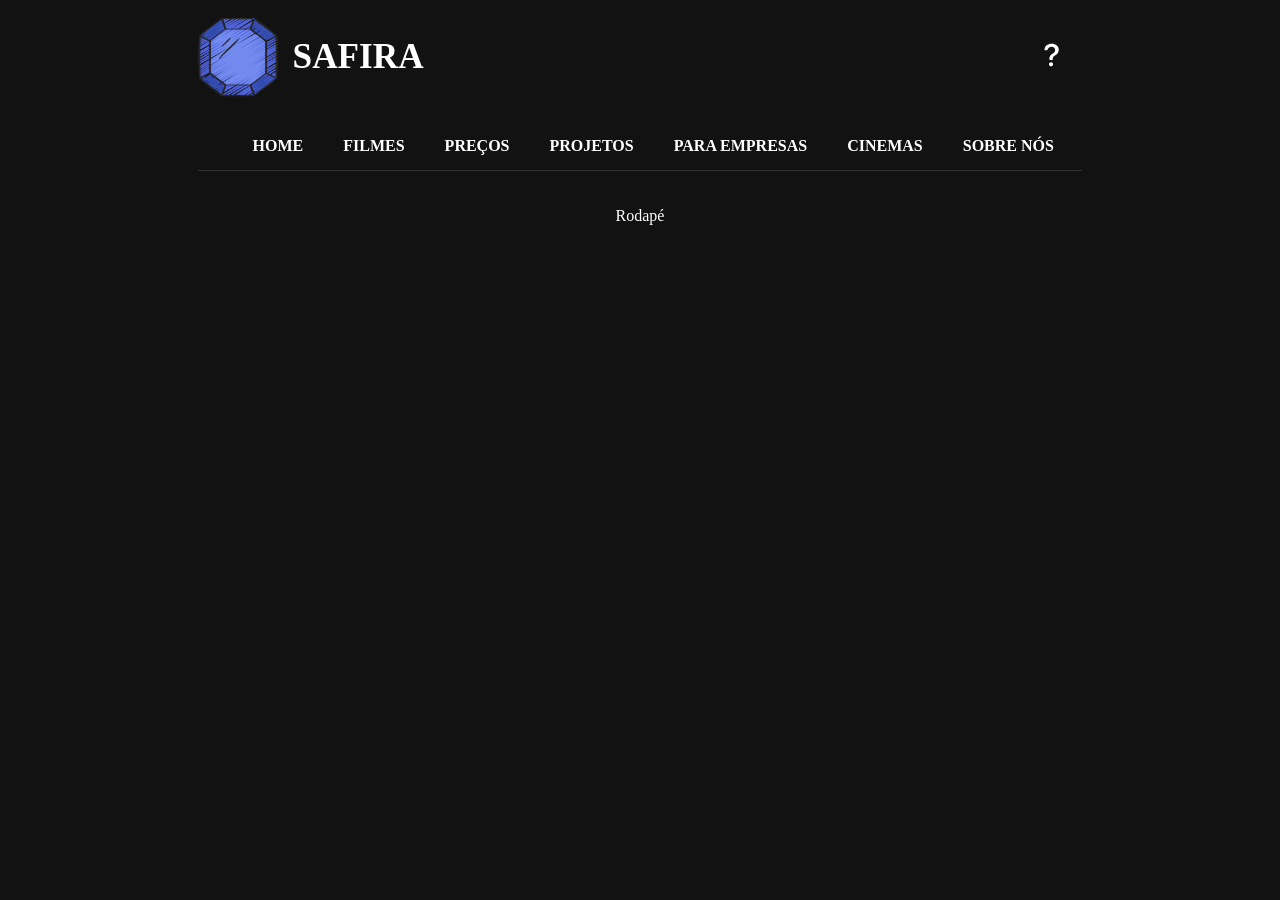
==== ajuda.html @ 03010e29 "primeiro commit" ====
<!doctype html>
<html lang="pt-BR">
  <head>
    <meta charset="UTF-8" />
    <meta name="viewport" content="width=device-width, initial-scale=1.0" />
    <!--Meta Tags para facilitar a busca do navegador-->
    <meta name="description" content="Um site de cinema" />
    <meta name="keywords" content="cinema, filmes, pipoca, entretenimento" />
    <meta name="Author" content="João Marcos Ferreira da Cunha" />
    <title>Safira Cinemas</title>
    <link rel="stylesheet" href="css/all.css" />
    <link rel="shortcut icon" href="img/sapphireicon.png" type="image/png" />
  </head>
  <body>
    <div class="container">
      <section class="logo">
        <img src="img/sapphireicon.png" alt="Logo do Safira Cinemas" />
        <h1 class="titulo">SAFIRA</h1>

        <div class="menu-ajuda">
          <ul>
            <li>
              <a href="ajuda.html" title="Ajuda" >
                <svg xmlns="http://www.w3.org/2000/svg" width="30" height="30" fill="currentColor" class="bi bi-question-lg" viewBox="0 0 16 16">
                <path fill-rule="evenodd" d="M4.475 5.458c-.284 0-.514-.237-.47-.517C4.28 3.24 5.576 2 7.825 2c2.25 0 3.767 1.36 3.767 3.215 0 1.344-.665 2.288-1.79 2.973-1.1.659-1.414 1.118-1.414 2.01v.03a.5.5 0 0 1-.5.5h-.77a.5.5 0 0 1-.5-.495l-.003-.2c-.043-1.221.477-2.001 1.645-2.712 1.03-.632 1.397-1.135 1.397-2.028 0-.979-.758-1.698-1.926-1.698-1.009 0-1.71.529-1.938 1.402-.066.254-.278.461-.54.461h-.777ZM7.496 14c.622 0 1.095-.474 1.095-1.09 0-.618-.473-1.092-1.095-1.092-.606 0-1.087.474-1.087 1.091S6.89 14 7.496 14"/></svg>
              </a>
            </li>
          </ul>
        </div>
      </section>

      <header>
        <ul class="menu-topo">
          <li>
            <a href="index.html" title="Página inicial">HOME</a>
          </li>
          <li>
            <a href="filmes.html" title="Nossos Filmes">FILMES</a>
          </li>
          <li>
            <a href="precos.html" title="Preços e Promoções">PREÇOS</a>
          </li>
          <li>
            <a href="projetos.html" title="Projetos">PROJETOS</a>
          </li>
          <li>
            <a href="paraempresas.html" title="Para Empresas">PARA EMPRESAS</a>
          </li>
          <li>
            <a href="cinemas.html" title="Cinemas">CINEMAS</a>
          </li>
          <li>
            <a href="sobre.html" title="Sobre Nós">SOBRE NÓS</a>
          </li>
        </ul>
      </header>

      <footer>Rodapé</footer>
    </div>
  </body>
</html>
---- css/all.css ----
@import url("https://cdn.jsdelivr.net/npm/bootstrap-icons@1.13.1/font/bootstrap-icons.min.css");

body {
    background-color: rgb(19, 18, 18);
}

.container {
  width: 70%;
  margin: auto;
}

.logo img{
    width: 80px;
}

.logo {
    display: flex;
    align-items: center;
}

.titulo {
    color: white;
    font-size: 2.2em;
    margin-left: 15px;
    font-weight: bold;
}

.menu-ajuda {
    margin-left: auto;
}

.menu-ajuda a {
    color: white;
    text-decoration: none;
    font-weight: bold;
    display: block;
    padding: 10px;
}

.menu-ajuda a:hover {
    background-color: gray;
}

.menu-ajuda li {
    list-style: none;
    padding: 0;
    margin: 5px;
}

.menu-topo {
    display: flex;
    border-bottom: 1px solid #333333;
    align-items: center;
    gap: 10px;
}

.menu-topo a {
    color: white;
    text-decoration: none;
    font-weight: bold;
    display: block;
    padding: 10px;
}

.menu-topo a:hover {
    background-color: gray;
}

.menu-topo li {
    list-style: none;
    padding: 0;
    margin: 5px;
}

footer {
  color: white;
  text-align: center;
  padding: 20px;
}
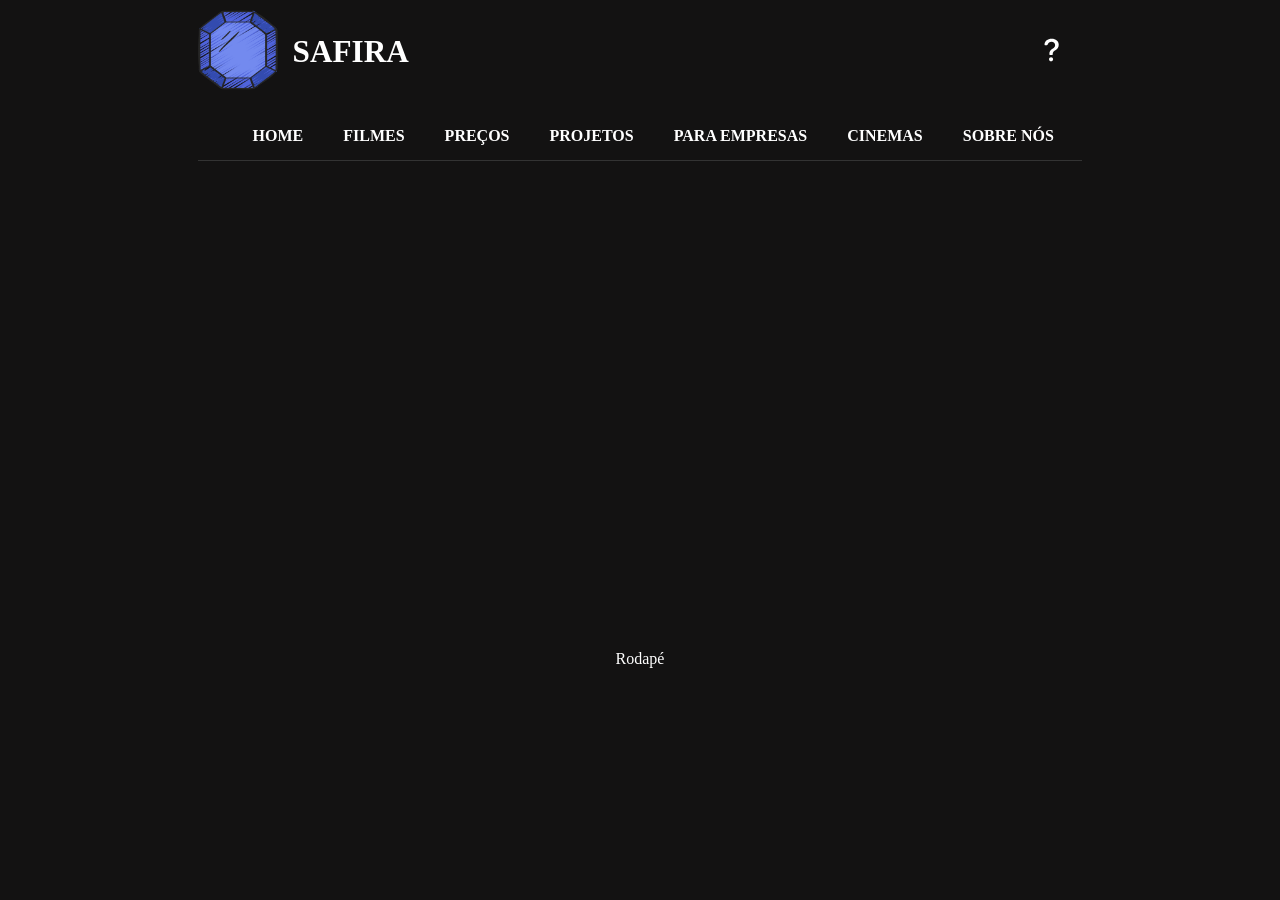
==== commit 0570b181: "link na logo e rodapé fica em baixo" ====
--- a/ajuda.html
+++ b/ajuda.html
@@ -14,8 +14,9 @@
   <body>
     <div class="container">
       <section class="logo">
-        <img src="img/sapphireicon.png" alt="Logo do Safira Cinemas" />
-        <h1 class="titulo">SAFIRA</h1>
+        <a href="index.html"><img src="img/sapphireicon.png" alt="Logo do Safira Cinemas" /></a>
+        
+        <a  class="titulo" href="index.html"><h1>SAFIRA</h1></a>
 
         <div class="menu-ajuda">
           <ul>
--- a/css/all.css
+++ b/css/all.css
@@ -20,9 +20,10 @@
 
 .titulo {
     color: white;
-    font-size: 2.2em;
+    font-size: 1.3em;
     margin-left: 15px;
     font-weight: bold;
+    text-decoration: none;
 }
 
 .menu-ajuda {
@@ -76,4 +77,5 @@
   color: white;
   text-align: center;
   padding: 20px;
+  margin-top: 53%;
 }
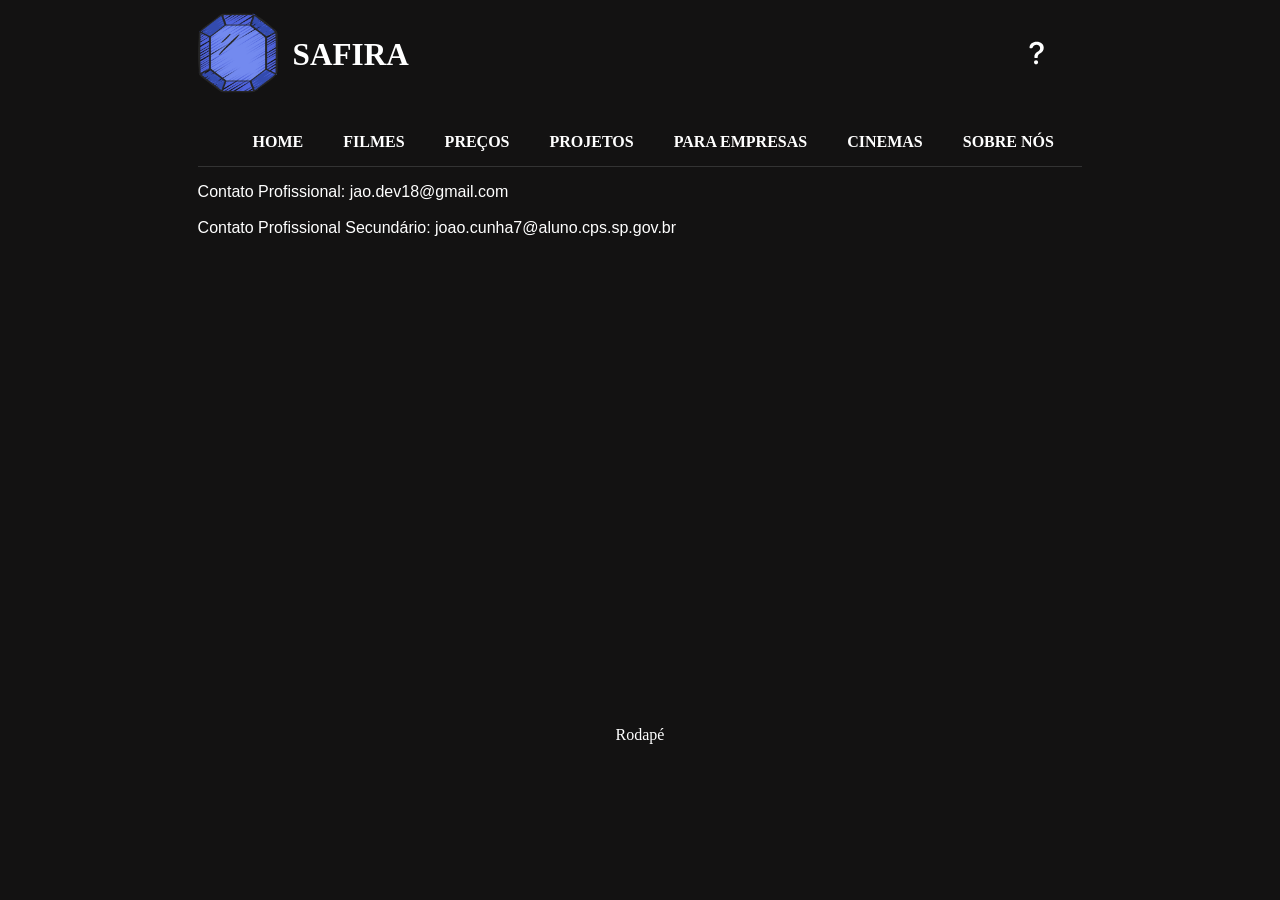
==== commit 51b777fb: "atualização aba sobre e ajuda" ====
--- a/ajuda.html
+++ b/ajuda.html
@@ -56,6 +56,11 @@
         </ul>
       </header>
 
+      <div class="contatos">
+        <p>Contato Profissional: jao.dev18@gmail.com <br><br>
+        Contato Profissional Secundário: joao.cunha7@aluno.cps.sp.gov.br</p>
+      </div>
+
       <footer>Rodapé</footer>
     </div>
   </body>
--- a/css/all.css
+++ b/css/all.css
@@ -45,7 +45,7 @@
 .menu-ajuda li {
     list-style: none;
     padding: 0;
-    margin: 5px;
+    margin: 20px;
 }
 
 .menu-topo {
@@ -73,6 +73,23 @@
     margin: 5px;
 }
 
+.apresentacao {
+    font-weight: bold;
+    color: white;
+}
+
+.sobre {
+    color: white;
+    font-size: medium;
+    font-family: Arial, Helvetica, sans-serif;
+}
+
+.contatos {
+    color: white;
+    font-size: medium;
+    font-family: Arial, Helvetica, sans-serif;
+}
+
 footer {
   color: white;
   text-align: center;
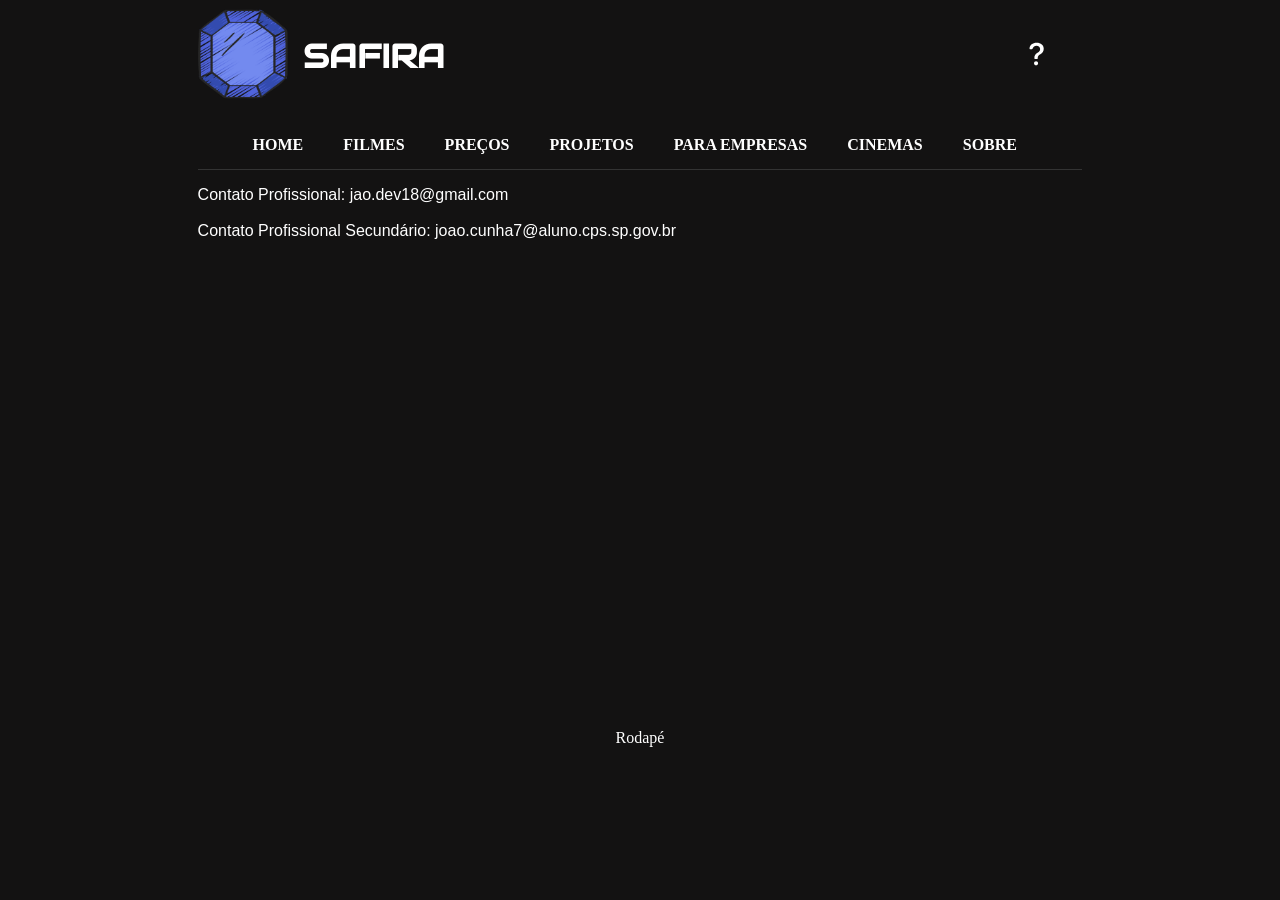
==== commit d11a2729: "cores, fontes e comentários" ====
--- a/ajuda.html
+++ b/ajuda.html
@@ -14,6 +14,7 @@
   <body>
     <div class="container">
       <section class="logo">
+        <!--Imagem de Safira-->
         <a href="index.html"><img src="img/sapphireicon.png" alt="Logo do Safira Cinemas" /></a>
         
         <a  class="titulo" href="index.html"><h1>SAFIRA</h1></a>
@@ -21,6 +22,7 @@
         <div class="menu-ajuda">
           <ul>
             <li>
+              <!--O link abaixo é do ícone da aba de ajuda-->
               <a href="ajuda.html" title="Ajuda" >
                 <svg xmlns="http://www.w3.org/2000/svg" width="30" height="30" fill="currentColor" class="bi bi-question-lg" viewBox="0 0 16 16">
                 <path fill-rule="evenodd" d="M4.475 5.458c-.284 0-.514-.237-.47-.517C4.28 3.24 5.576 2 7.825 2c2.25 0 3.767 1.36 3.767 3.215 0 1.344-.665 2.288-1.79 2.973-1.1.659-1.414 1.118-1.414 2.01v.03a.5.5 0 0 1-.5.5h-.77a.5.5 0 0 1-.5-.495l-.003-.2c-.043-1.221.477-2.001 1.645-2.712 1.03-.632 1.397-1.135 1.397-2.028 0-.979-.758-1.698-1.926-1.698-1.009 0-1.71.529-1.938 1.402-.066.254-.278.461-.54.461h-.777ZM7.496 14c.622 0 1.095-.474 1.095-1.09 0-.618-.473-1.092-1.095-1.092-.606 0-1.087.474-1.087 1.091S6.89 14 7.496 14"/></svg>
@@ -31,6 +33,7 @@
       </section>
 
       <header>
+        <!--Links do menu de navegação-->
         <ul class="menu-topo">
           <li>
             <a href="index.html" title="Página inicial">HOME</a>
@@ -51,7 +54,7 @@
             <a href="cinemas.html" title="Cinemas">CINEMAS</a>
           </li>
           <li>
-            <a href="sobre.html" title="Sobre Nós">SOBRE NÓS</a>
+            <a href="sobre.html" title="Sobre Nós">SOBRE</a>
           </li>
         </ul>
       </header>
@@ -61,7 +64,10 @@
         Contato Profissional Secundário: joao.cunha7@aluno.cps.sp.gov.br</p>
       </div>
 
-      <footer>Rodapé</footer>
+      <footer>
+      <!--Rodapé do site-->  
+        Rodapé
+      </footer>
     </div>
   </body>
 </html>
--- a/css/all.css
+++ b/css/all.css
@@ -1,98 +1,121 @@
 @import url("https://cdn.jsdelivr.net/npm/bootstrap-icons@1.13.1/font/bootstrap-icons.min.css");
 
+@import url("https://fonts.googleapis.com/css2?family=Audiowide&family=Doto:wght@100..900&family=Fredericka+the+Great&display=swap");
+
+/*
+font-family: "Fredericka the Great", serif;
+font-family: "Audiowide", sans-serif;
+font-family: "Doto", sans-serif;
+*/
+
 body {
-    background-color: rgb(19, 18, 18);
+  background-color: rgb(19, 18, 18); /*Cor de fundo do site*/
 }
 
 .container {
+  /*Essa class mexe no body inteiro do site*/
   width: 70%;
   margin: auto;
 }
 
-.logo img{
-    width: 80px;
+/*Classes para mexer na logo do Safira*/
+.logo img {
+  width: 90px;
 }
 
 .logo {
-    display: flex;
-    align-items: center;
+  display: flex;
+  align-items: center;
 }
 
+/*Classe para mexer na logo texto do site*/
 .titulo {
-    color: white;
-    font-size: 1.3em;
-    margin-left: 15px;
-    font-weight: bold;
-    text-decoration: none;
+  color: white;
+  font-size: 22px;
+  margin-left: 15px;
+  text-decoration: none;
+  font-family: "Audiowide", sans-serif;
 }
 
+/*Classes para mexer na aba de ajuda*/
 .menu-ajuda {
-    margin-left: auto;
+  margin-left: auto;
 }
 
 .menu-ajuda a {
-    color: white;
-    text-decoration: none;
-    font-weight: bold;
-    display: block;
-    padding: 10px;
+  /*Link do menu ajuda*/
+  color: white;
+  text-decoration: none;
+  font-weight: bold;
+  display: block;
+  padding: 10px;
 }
 
 .menu-ajuda a:hover {
-    background-color: gray;
+  /*Quando passar o mouse em cima*/
+  background-color: rgb(76, 95, 176);
 }
 
 .menu-ajuda li {
-    list-style: none;
-    padding: 0;
-    margin: 20px;
+  /*Estilo da lista dos links*/
+  list-style: none;
+  padding: 0;
+  margin: 20px;
 }
 
+/*Classes para mexer no menu de navegação*/
 .menu-topo {
-    display: flex;
-    border-bottom: 1px solid #333333;
-    align-items: center;
-    gap: 10px;
+  display: flex;
+  border-bottom: 1px solid #333333;
+  align-items: center;
+  gap: 10px;
 }
 
 .menu-topo a {
-    color: white;
-    text-decoration: none;
-    font-weight: bold;
-    display: block;
-    padding: 10px;
+  /*Links do menu de navegação*/
+  color: white;
+  text-decoration: none;
+  font-weight: bold;
+  display: block;
+  padding: 10px;
 }
 
 .menu-topo a:hover {
-    background-color: gray;
+  /*Quando passar o mouse em cima*/
+  background-color: rgb(76, 95, 176);
 }
 
 .menu-topo li {
-    list-style: none;
-    padding: 0;
-    margin: 5px;
+  /*Estilo da lista dos links do menu*/
+  list-style: none;
+  padding: 0;
+  margin: 5px;
 }
 
 .apresentacao {
-    font-weight: bold;
-    color: white;
+  /*Cabeçalho da aba sobre*/
+  font-weight: bold;
+  color: white;
 }
 
 .sobre {
-    color: white;
-    font-size: medium;
-    font-family: Arial, Helvetica, sans-serif;
+  /*Proposta do projeto na aba sobre*/
+  color: white;
+  font-size: medium;
+  font-family: Arial, Helvetica, sans-serif;
 }
 
 .contatos {
-    color: white;
-    font-size: medium;
-    font-family: Arial, Helvetica, sans-serif;
+  /*Contatos da aba ajuda*/
+  color: white;
+  font-size: medium;
+  font-family: Arial, Helvetica, sans-serif;
 }
 
 footer {
+  /*Rodapé do site*/
   color: white;
   text-align: center;
   padding: 20px;
   margin-top: 53%;
-}+}
